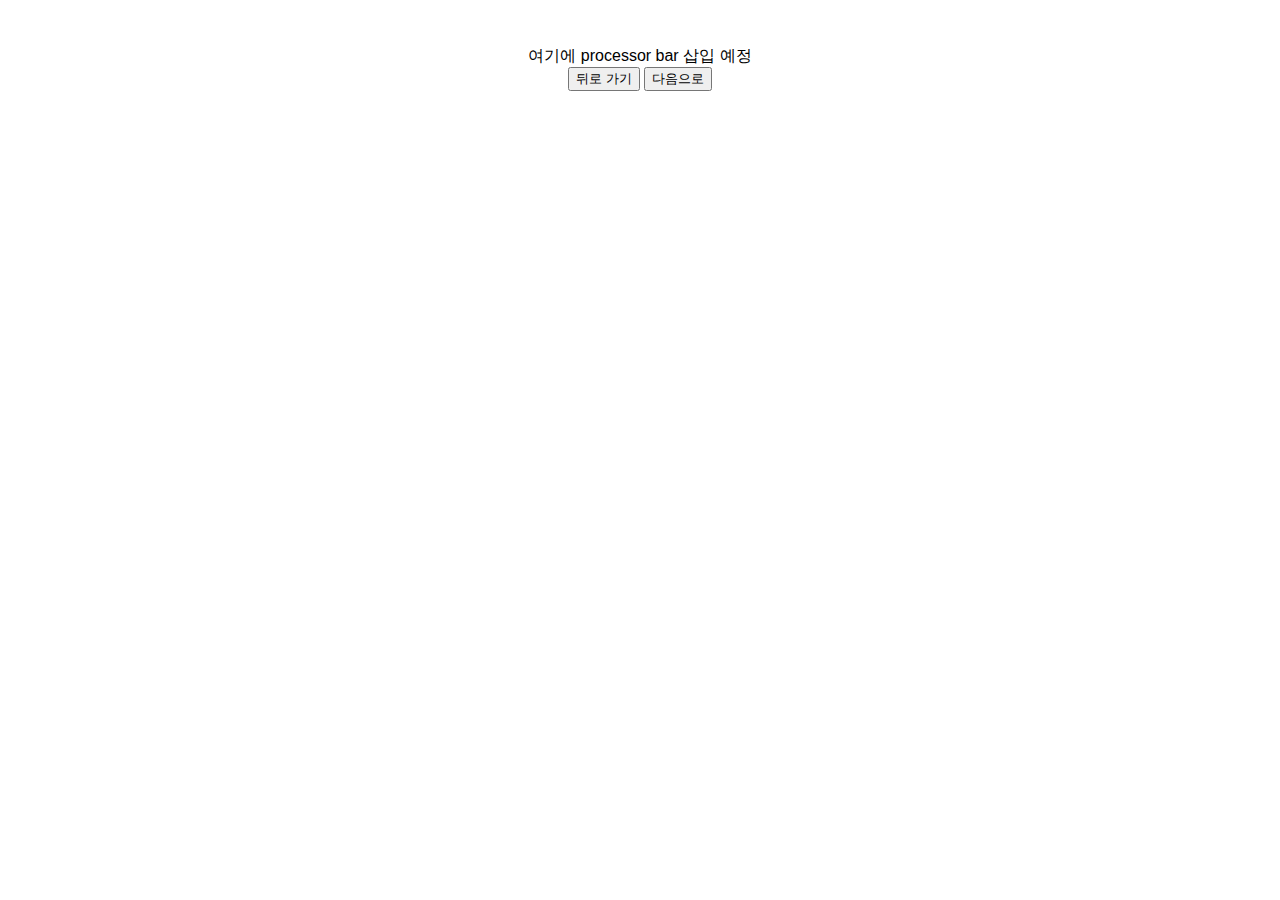
==== Pokemon/test.html @ 8b1b09d5 "question.csv 도입" ====
<!DOCTYPE html>
<html lang="en">
<head>
    <meta charset="UTF-8">
    <meta name="viewport" content="width=device-width, initial-scale=1.0">
    <link type="text/css" rel="stylesheet" href="poketest.css">
    <script src="https://ajax.googleapis.com/ajax/libs/jquery/3.1.0/jquery.min.js"></script>
    <script src="review.js"></script>
    <script src="type.js"></script>
    <title>test</title>
</head>
<body>
    여기에 processor bar 삽입 예정 <br>

    <span id="question"></span>
    <script>
        //if (!sessionStorage.process) { sessionStorage.process = 0; }
        //else { sessionStorage.process = 0; }

        var result = '';
        result += '<table><thead><tr><th></th> <th>매우 그렇다</th> <th>그런 편이다</th>\
            <th>때에 따라 다르다</th> <th>그렇지 않은 편이다</th> <th>전혀 그렇지 않다</th></tr></thead><tbody>';
        var request = new XMLHttpRequest();
        request.open("get", 'question.csv', false);
        request.send(null);

        var csvData = request.responseText;
        var row = csvData.split(/\r?\n|\r/);
        //var rowLength = row.length < parseInt(sessionStorage.process) + 20 ? row.length : parseInt(sessionStorage.process) + 20;
        
        for (var i = 0; i < row.length; i++) {
        //for (var i = sessionStorage.process; i < rowLength; i++) {
            result += '<tr>';
            result += '<td>';
            result += i+1;
            result += '. ';
            result += col[0];
            result += '</td>';
            var col = row[i].split(',');

            for (var j = 1; j < col.length; j++) {
                result += '<td>';
                result += '<input type="radio" name="t';
                result += i;
                result += '" value="';
                result += col[j];
                result += '"></input>';
                result += '</td>';
            }
        }
        result += '</tr>';
        result += '</tbody></table>';
        document.getElementById('question').innerHTML = result;
        //sessionStorage.process = parseInt(sessionStorage.process) + 20;
    </script>

    <input type="button" value="뒤로 가기" onClick="history.back()" />
    <input type="button" value="다음으로" onClick="'test.html'" />
    <!--<input type="button" value="다음으로" onClick="history.pushState({}, '', test2.html)" />-->
</body>
</html>
---- Pokemon/poketest.css ----
body {
    display: block;
    font-family: '함초롬바탕', Arial, serif;
    text-align: center;
    padding: 3%;
}

a {
    text-decoration: none;
}

h1 {
    font-family: '함초롬돋움';
}

#line {
    text-decoration: line-through;
}

article form {
    text-align: left;
}

table {
    width: 100%;
}

td {
    text-align: center;
}

th {
    width: 13%;
}

th:nth-child(1) {
    width: auto;
}

td:nth-child(1) {
    text-align: left;
}

button {
    border: 3px solid red;
    background-color: lightyellow;
    width: 300px;
    height: 90px;
    font-size: 1.4em;
}

button:hover {
    background-color: burlywood;
}

footer {
    background-color: bisque;
    margin: 0px 0px 0px 0px;
    position: static;
    text-align: center;
}
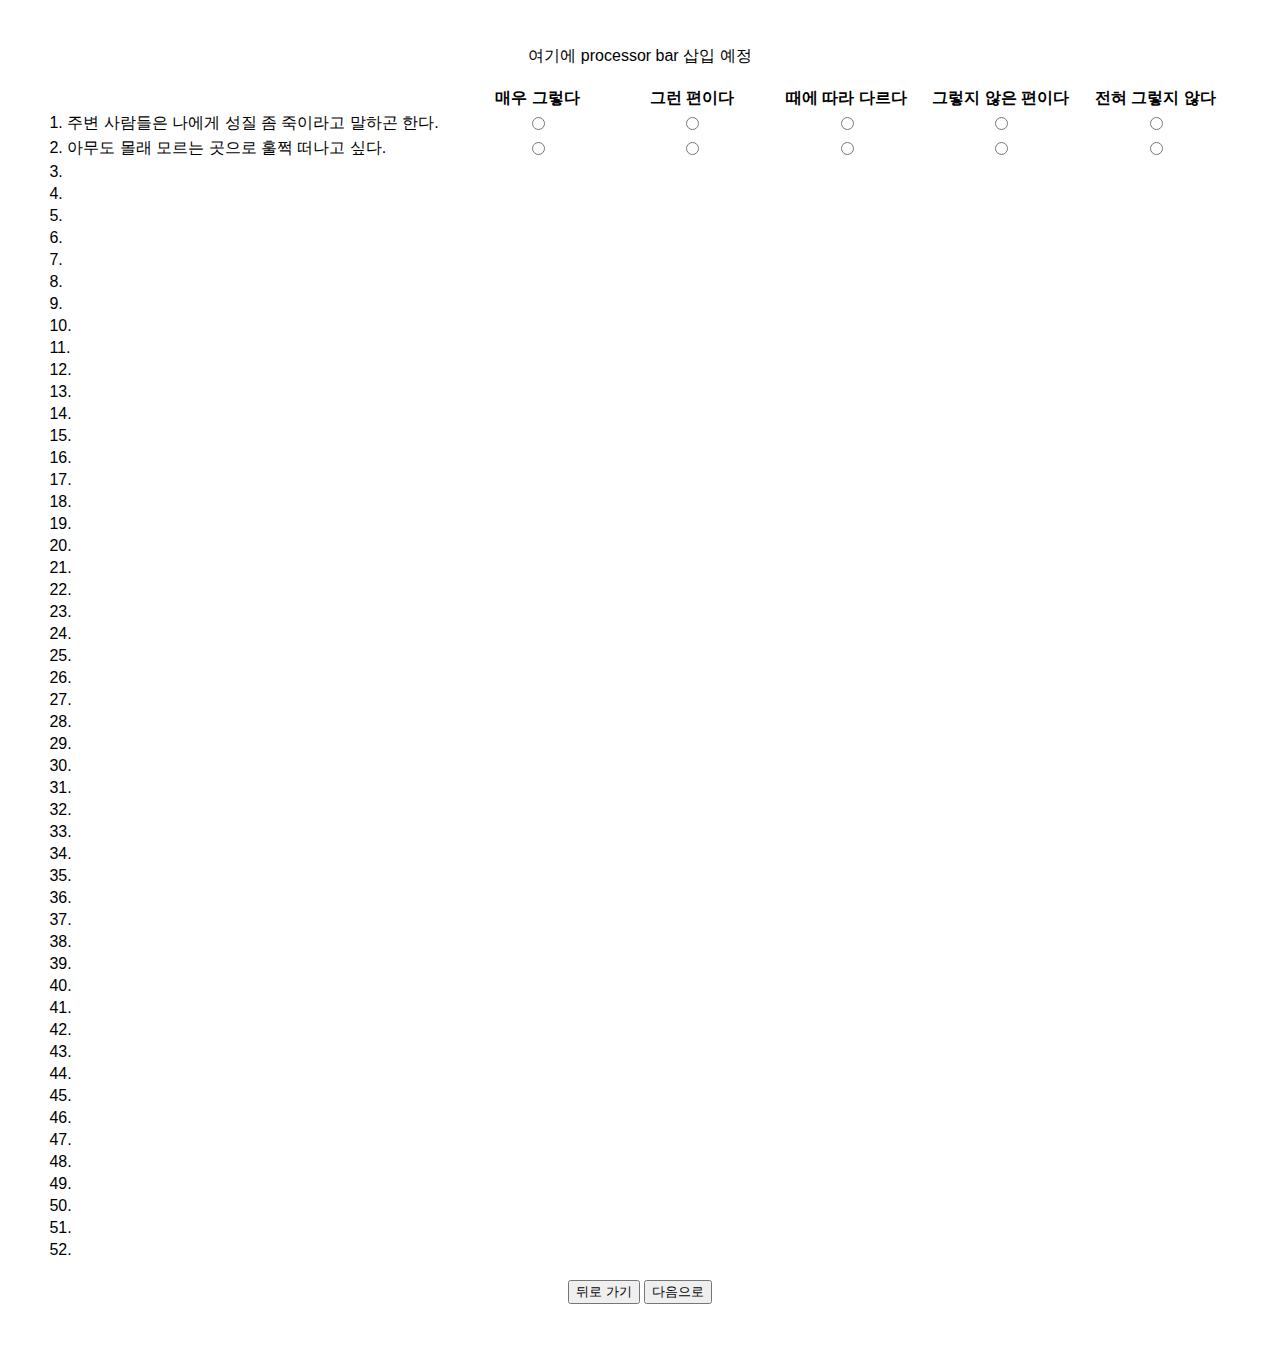
==== commit 26506ab3: "한 줄로 설정" ====
--- a/Pokemon/test.html
+++ b/Pokemon/test.html
@@ -11,12 +11,9 @@
 </head>
 <body>
     여기에 processor bar 삽입 예정 <br>
-
+    <br>
     <span id="question"></span>
     <script>
-        //if (!sessionStorage.process) { sessionStorage.process = 0; }
-        //else { sessionStorage.process = 0; }
-
         var result = '';
         result += '<table><thead><tr><th></th> <th>매우 그렇다</th> <th>그런 편이다</th>\
             <th>때에 따라 다르다</th> <th>그렇지 않은 편이다</th> <th>전혀 그렇지 않다</th></tr></thead><tbody>';
@@ -26,17 +23,15 @@
 
         var csvData = request.responseText;
         var row = csvData.split(/\r?\n|\r/);
-        //var rowLength = row.length < parseInt(sessionStorage.process) + 20 ? row.length : parseInt(sessionStorage.process) + 20;
         
         for (var i = 0; i < row.length; i++) {
-        //for (var i = sessionStorage.process; i < rowLength; i++) {
             result += '<tr>';
+            var col = row[i].split(',');
             result += '<td>';
             result += i+1;
             result += '. ';
             result += col[0];
             result += '</td>';
-            var col = row[i].split(',');
 
             for (var j = 1; j < col.length; j++) {
                 result += '<td>';
@@ -51,11 +46,10 @@
         result += '</tr>';
         result += '</tbody></table>';
         document.getElementById('question').innerHTML = result;
-        //sessionStorage.process = parseInt(sessionStorage.process) + 20;
     </script>
 
+    <br>
     <input type="button" value="뒤로 가기" onClick="history.back()" />
-    <input type="button" value="다음으로" onClick="'test.html'" />
-    <!--<input type="button" value="다음으로" onClick="history.pushState({}, '', test2.html)" />-->
+    <input type="button" value="다음으로" onClick="location.href='test.html'" />
 </body>
 </html>